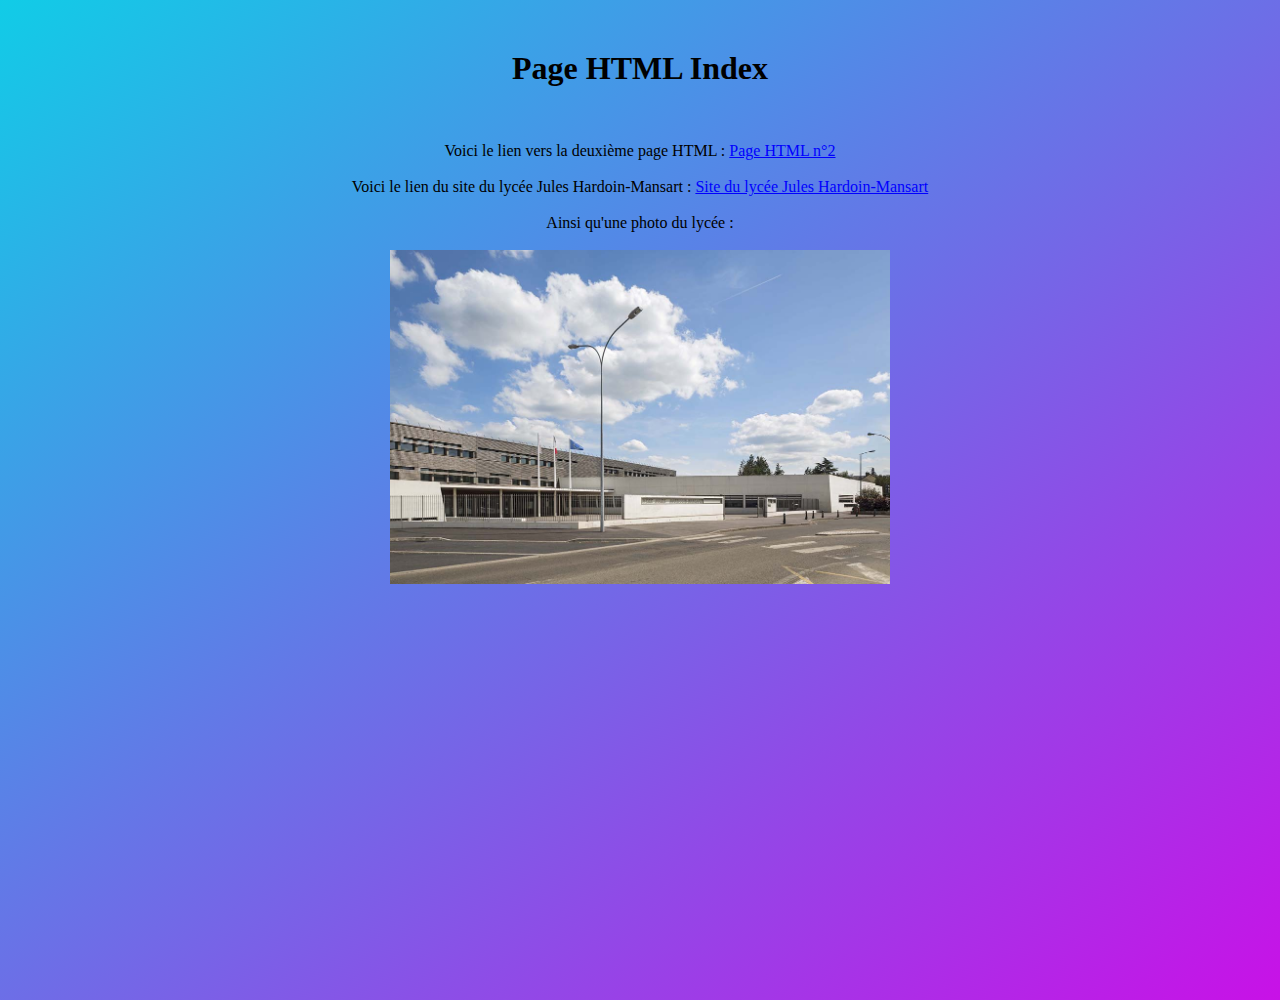
==== index.html @ ddf4d4e0 "fzresfeqg" ====
<!DOCTYPE html>
<html lang="fr">
<head>
	<meta charset="utf-8" />
	<link rel="stylesheet" href="style.css" />
	<title>index.html</title>
</head>
<body>
	<h1 style="text-align:center">Page HTML Index</h1></br>
		<p style="text-align:center">
		Voici le lien vers la deuxième page HTML :
		<a href="file:///D:/Site%20NSI/page_2.html">Page HTML n°2</a></br>
		</br>
		
		Voici le lien du site du lycée Jules Hardoin-Mansart :
		<a href="https://lyc-mansart-st-cyr.ac-versailles.fr/">Site du lycée Jules Hardoin-Mansart</a></br>
		</br>
		
		Ainsi qu'une photo du lycée :</br>
		</br>
		<img src="Image_Lycée_JHM.jpg" alt="Photo du Lycée Jules Hardoin-Mansart" width="500 height="400/>
	</p>
</body>
</html>
---- style.css ----
a {
	color : blue;
	font-family: Times, Times New Roman, serif;
}

h1 {
	font-family : Impact, fantasy;
}

body {
	margin-left: 50px;
	margin-right: 50px;
	margin-top: 50px;
	margin-bottom: 50px;
	height: 100vh;
	background: linear-gradient(to bottom right, #11CCE7, #C811E7);
}

p {
	font-family: Comic Sans MS, Comic Sans, cursive;
}
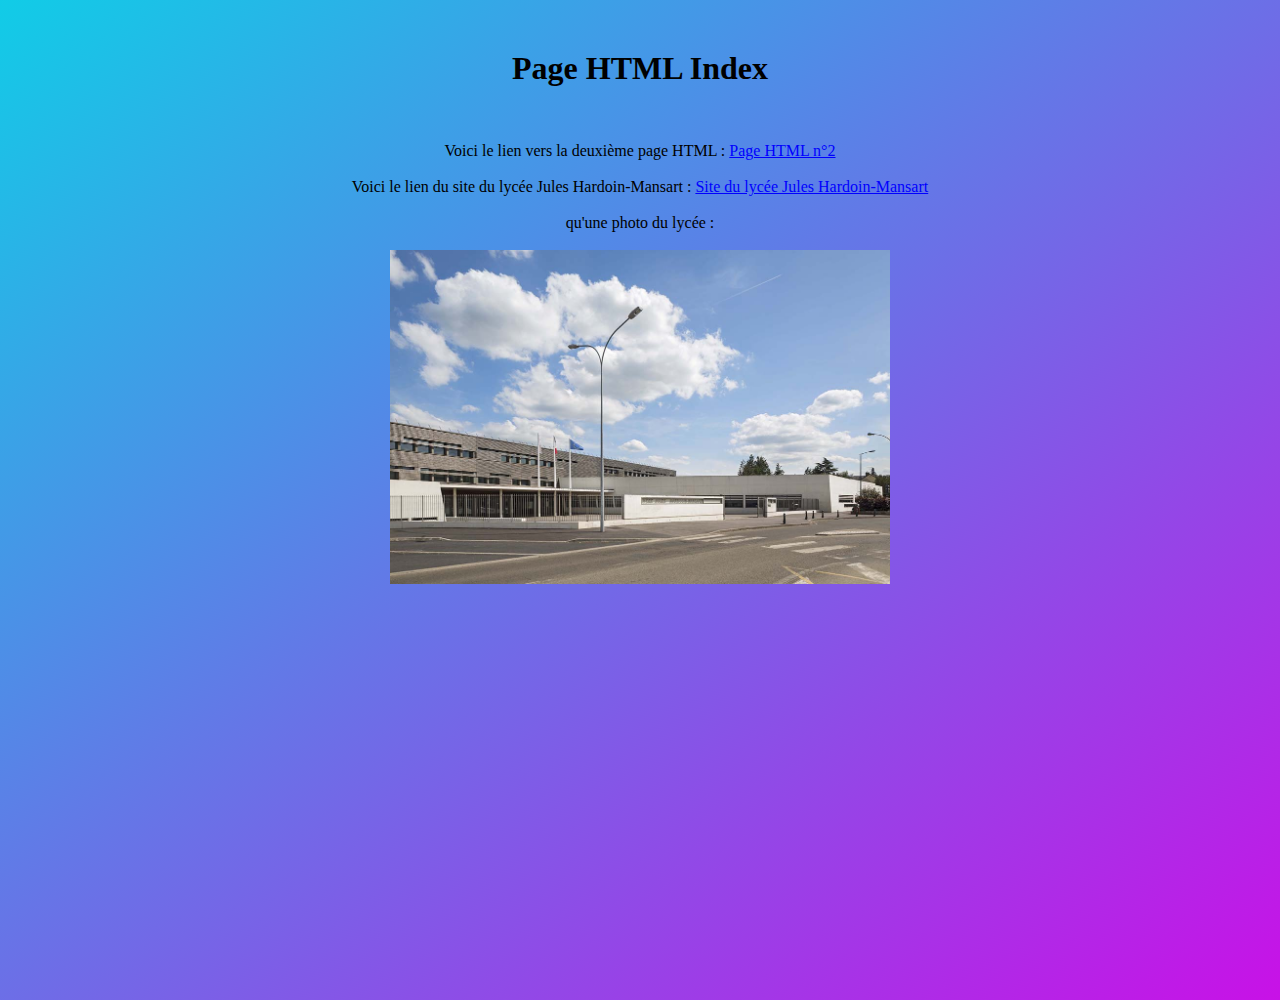
==== commit c5572724: "message" ====
--- a/index.html
+++ b/index.html
@@ -16,7 +16,7 @@
 		<a href="https://lyc-mansart-st-cyr.ac-versailles.fr/">Site du lycée Jules Hardoin-Mansart</a></br>
 		</br>
 		
-		Ainsi qu'une photo du lycée :</br>
+		 qu'une photo du lycée :</br>
 		</br>
 		<img src="Image_Lycée_JHM.jpg" alt="Photo du Lycée Jules Hardoin-Mansart" width="500 height="400/>
 	</p>
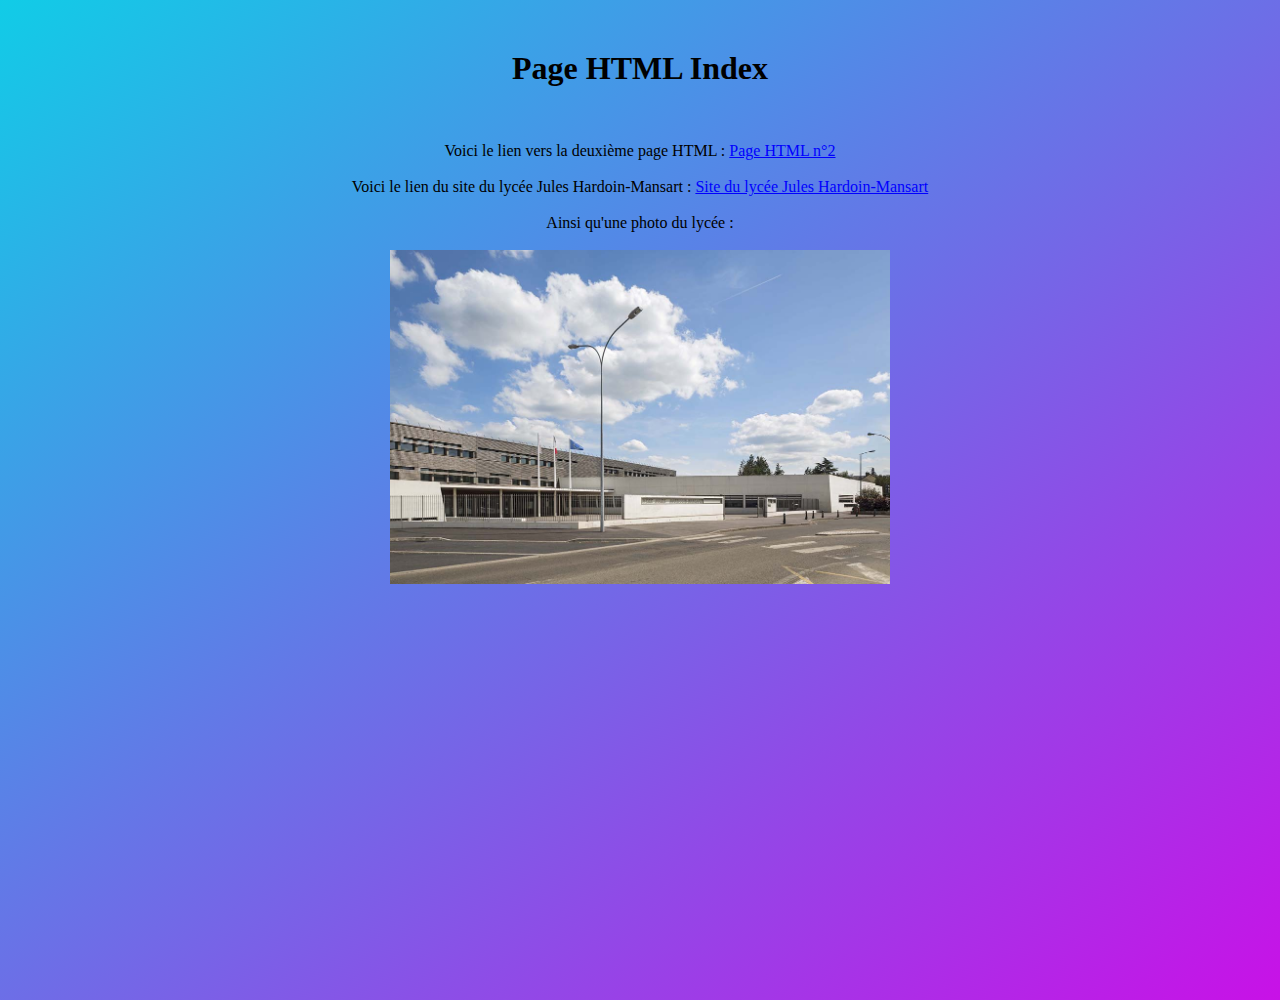
==== commit 9ebfa147: "message" ====
--- a/index.html
+++ b/index.html
@@ -16,7 +16,7 @@
 		<a href="https://lyc-mansart-st-cyr.ac-versailles.fr/">Site du lycée Jules Hardoin-Mansart</a></br>
 		</br>
 		
-		 qu'une photo du lycée :</br>
+		Ainsi qu'une photo du lycée :</br>
 		</br>
 		<img src="Image_Lycée_JHM.jpg" alt="Photo du Lycée Jules Hardoin-Mansart" width="500 height="400/>
 	</p>
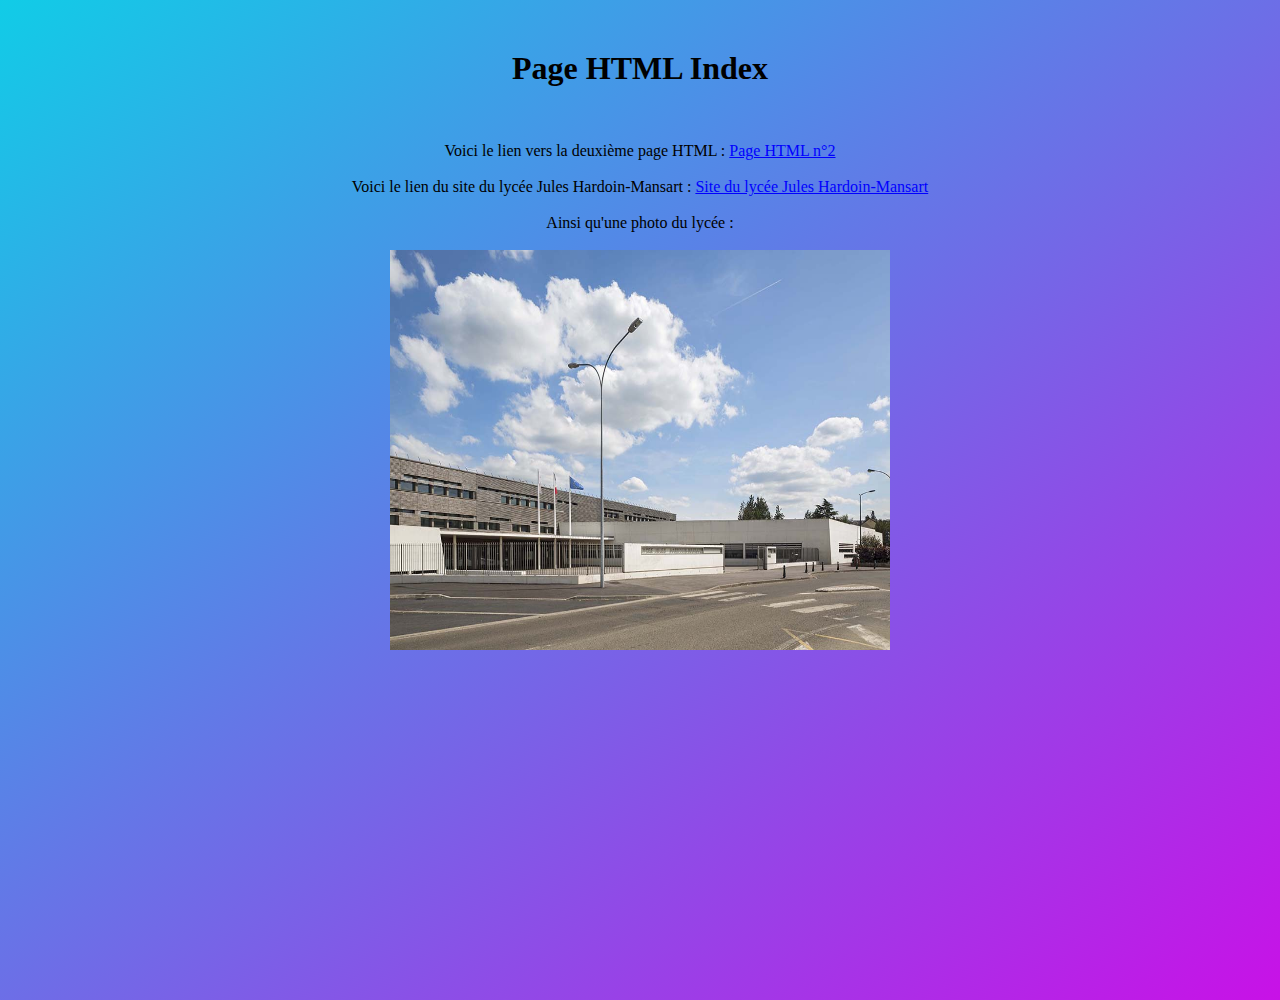
==== commit 3618b1ed: "Update index.html" ====
--- a/index.html
+++ b/index.html
@@ -6,19 +6,19 @@
 	<title>index.html</title>
 </head>
 <body>
-	<h1 style="text-align:center">Page HTML Index</h1></br>
+	<h1 style="text-align:center">Page HTML Index</h1><br>
 		<p style="text-align:center">
 		Voici le lien vers la deuxième page HTML :
-		<a href="file:///D:/Site%20NSI/page_2.html">Page HTML n°2</a></br>
-		</br>
+		<a href="page_2.html">Page HTML n°2</a><br>
+		<br>
 		
 		Voici le lien du site du lycée Jules Hardoin-Mansart :
-		<a href="https://lyc-mansart-st-cyr.ac-versailles.fr/">Site du lycée Jules Hardoin-Mansart</a></br>
-		</br>
+		<a href="https://lyc-mansart-st-cyr.ac-versailles.fr/">Site du lycée Jules Hardoin-Mansart</a><br>
+		<br>
 		
-		Ainsi qu'une photo du lycée :</br>
-		</br>
-		<img src="Image_Lycée_JHM.jpg" alt="Photo du Lycée Jules Hardoin-Mansart" width="500 height="400/>
+		Ainsi qu'une photo du lycée :<br>
+		<br>
+		<img src="Image_Lycée_JHM.jpg" alt="Photo du Lycée Jules Hardoin-Mansart" width="500" height="400"/>
 	</p>
 </body>
 </html>
